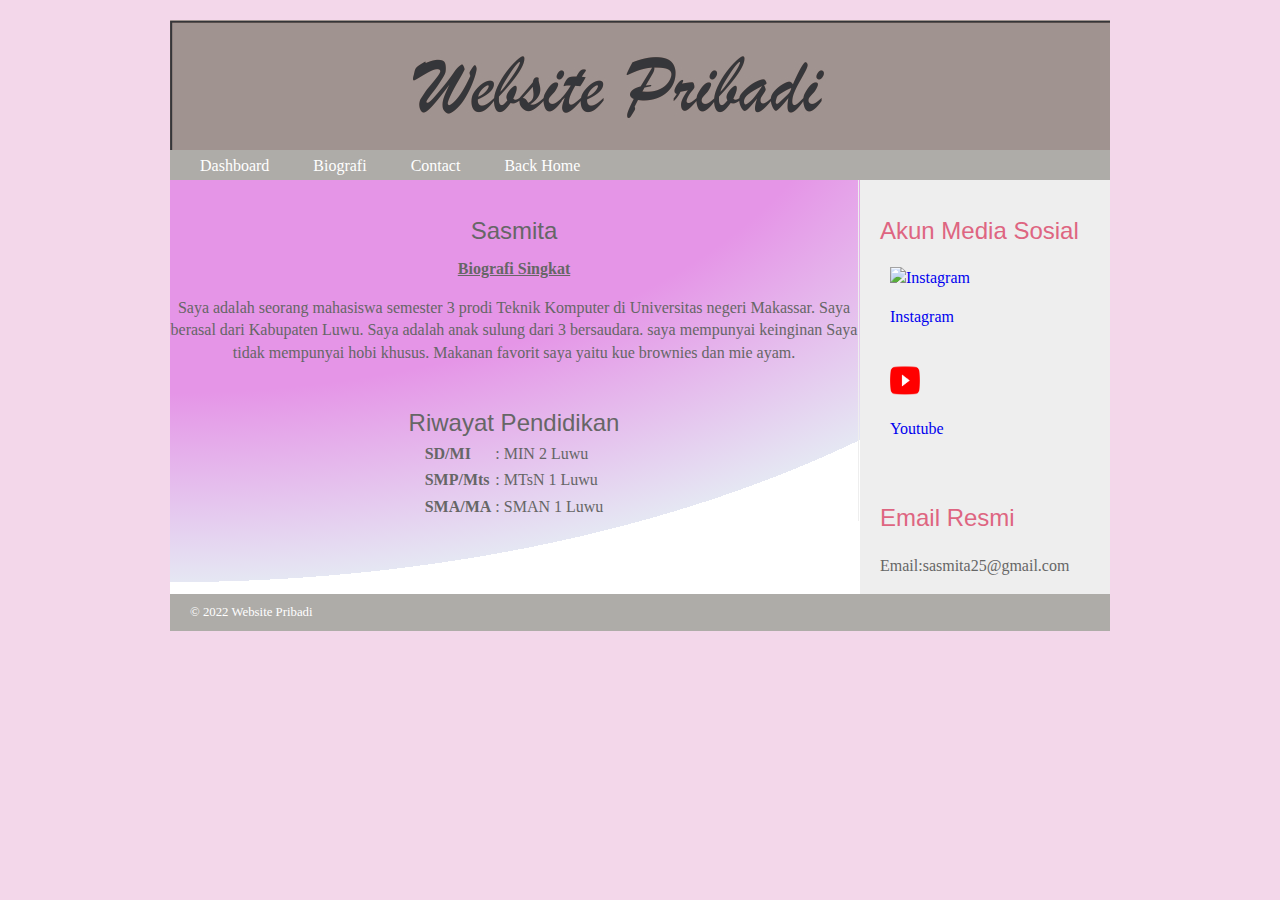
==== about.html @ 17b57915 "first init" ====
<!DOCTYPE html>
<html>
	<head>
		<title>Biografi</title>
        <link rel=stylesheet href= style.css type= text/css >
	</head>
	<body>
		<div class="wrapper">
			<header>
				<h1>Warung Curhat</h1>
				<nav>
					<ul>
						<li><a href="dashboard.html">Dashboard</a></li>
						<li><a href="about.html">Biografi</a></li>
						<li><a href="contact.html">Contact</a></li>
						<li><a href="home.html">Back Home</a></li>
					</ul>
				</nav>
			</header>
			<section class="courses">
				<article>
				<div align="center">
                    <hgroup>
						<h2>Sasmita</h2>
                        <b><u><p>Biografi Singkat</p></u></b>
					</hgroup>
					<p>Saya adalah seorang mahasiswa semester 3 prodi Teknik Komputer di Universitas negeri Makassar. 
					   Saya berasal dari Kabupaten Luwu. Saya adalah anak sulung dari 3 bersaudara. saya mempunyai keinginan
				       Saya tidak mempunyai hobi khusus. Makanan favorit saya yaitu kue brownies dan mie ayam.</p><br>
					   <table>
						<h2>Riwayat Pendidikan</h2>
						<tr><td><b>SD/MI</b></td><td>:</td> <td>MIN 2 Luwu</td></tr>
						<tr><td><b>SMP/Mts</b></td><td>:</td> <td>MTsN 1 Luwu</td></tr>
						<tr><td><b>SMA/MA</b></td><td>:</td> <td>SMAN 1 Luwu</td></tr></table>
				</div>
				</article>       
			</section>
            <aside>
                <section class="Akun Sosmed">
					<h2>Akun Media Sosial</h2>
					<a href="http://instagram.com/ssmhita_25"><img src="D:/Instagram.jpg" 
						width="30" height="30" alt="Instagram"><p>Instagram</p></a>
					<a href="https://www.youtube.com/channel/UCE8OkMpyGlpP6cw-3-_-mlw">
						<img src="images/youtube-logo.png" 
						width="30" height="30" alt="youtube"><p>Youtube</p></a>
				</section>
				<section class="contact-details">
					<h2>Email Resmi</h2>
					<p>Email:sasmita25@gmail.com</p>
				</section>
            </aside>
			<footer>
				&copy; 2022 Website Pribadi
			</footer>
		</div>
	</body>
</html>
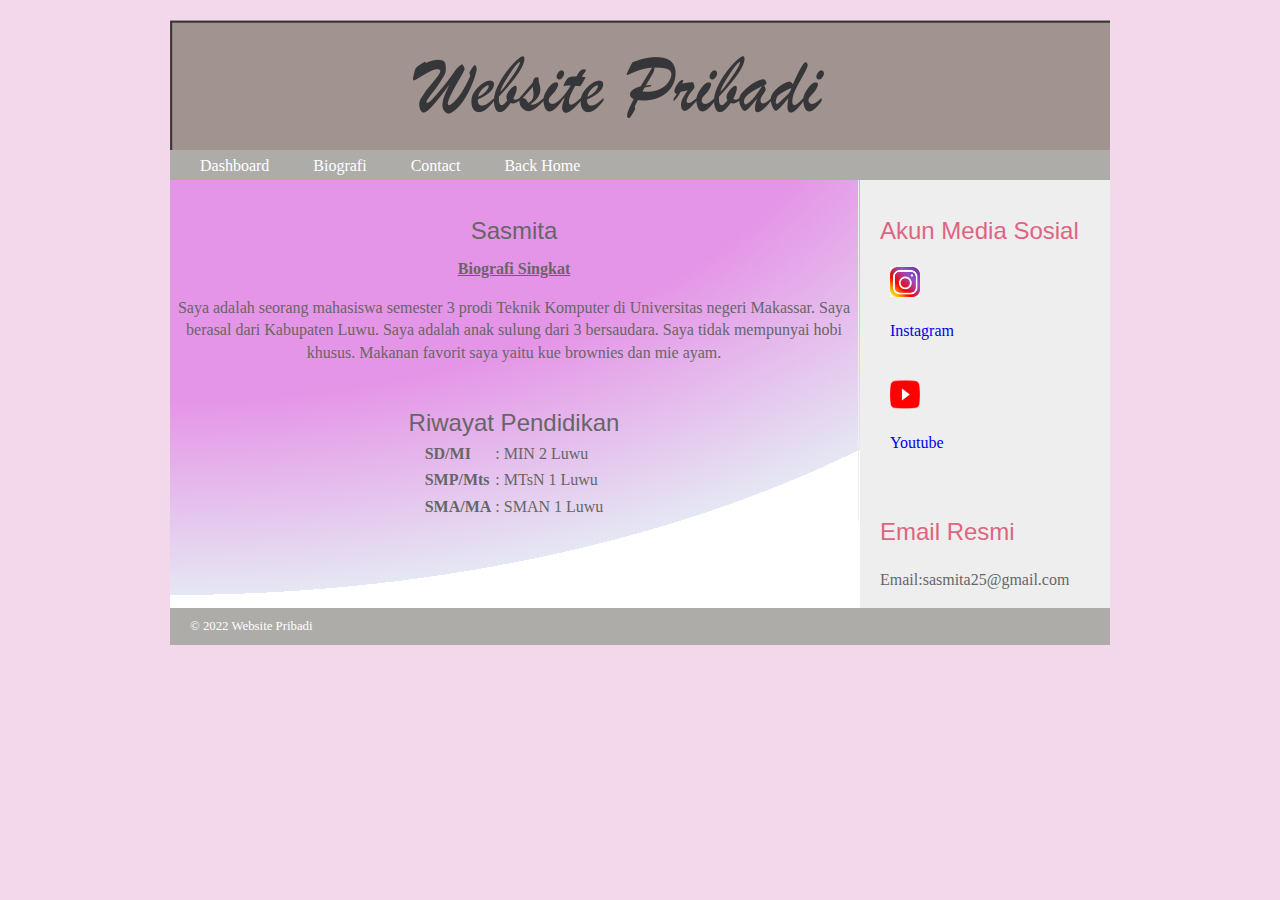
==== commit 19f6d8d5: "update" ====
--- a/about.html
+++ b/about.html
@@ -13,7 +13,7 @@
 						<li><a href="dashboard.html">Dashboard</a></li>
 						<li><a href="about.html">Biografi</a></li>
 						<li><a href="contact.html">Contact</a></li>
-						<li><a href="home.html">Back Home</a></li>
+						<li><a href="index.html">Back Home</a></li>
 					</ul>
 				</nav>
 			</header>
@@ -25,8 +25,8 @@
                         <b><u><p>Biografi Singkat</p></u></b>
 					</hgroup>
 					<p>Saya adalah seorang mahasiswa semester 3 prodi Teknik Komputer di Universitas negeri Makassar. 
-					   Saya berasal dari Kabupaten Luwu. Saya adalah anak sulung dari 3 bersaudara. saya mempunyai keinginan
-				       Saya tidak mempunyai hobi khusus. Makanan favorit saya yaitu kue brownies dan mie ayam.</p><br>
+					   Saya berasal dari Kabupaten Luwu. Saya adalah anak sulung dari 3 bersaudara. Saya tidak mempunyai 
+					   hobi khusus. Makanan favorit saya yaitu kue brownies dan mie ayam.</p><br>
 					   <table>
 						<h2>Riwayat Pendidikan</h2>
 						<tr><td><b>SD/MI</b></td><td>:</td> <td>MIN 2 Luwu</td></tr>
@@ -38,7 +38,7 @@
             <aside>
                 <section class="Akun Sosmed">
 					<h2>Akun Media Sosial</h2>
-					<a href="http://instagram.com/ssmhita_25"><img src="D:/Instagram.jpg" 
+					<a href="http://instagram.com/ssmhita_25"><img src="images/Instagram.jpg" 
 						width="30" height="30" alt="Instagram"><p>Instagram</p></a>
 					<a href="https://www.youtube.com/channel/UCE8OkMpyGlpP6cw-3-_-mlw">
 						<img src="images/youtube-logo.png" 
